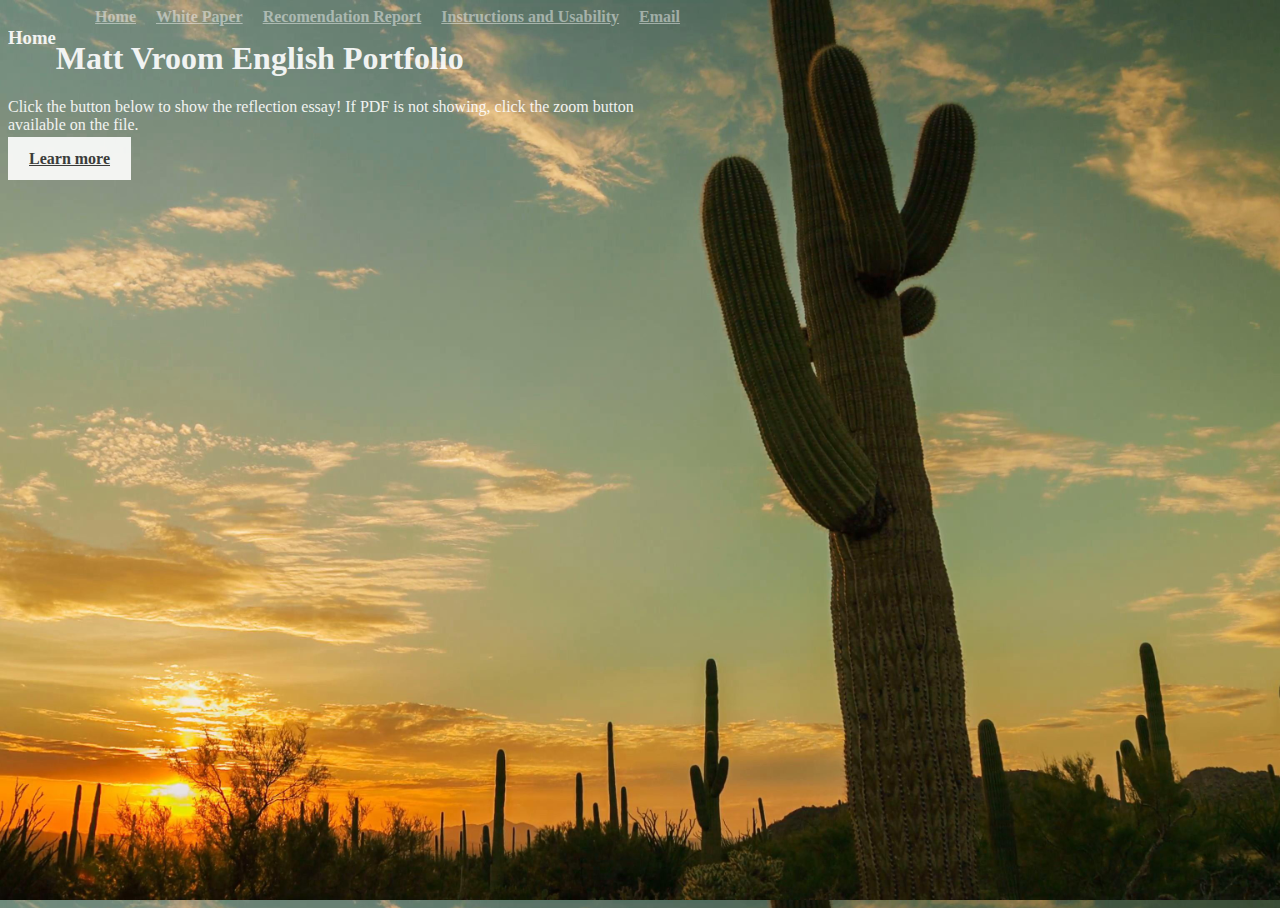
==== index.html @ 7807ef81 "final" ====
<!doctype html>
<html lang="en">

<head>
  <meta charset="utf-8">
  <meta name="viewport" content="width=device-width, initial-scale=1, shrink-to-fit=no">
  <meta name="description" content="">
  <meta name="author" content="">
  <link rel="stylesheet" href="https://maxcdn.bootstrapcdn.com/bootstrap/4.0.0-beta.2/css/bootstrap.min.css" integrity="sha384-PsH8R72JQ3SOdhVi3uxftmaW6Vc51MKb0q5P2rRUpPvrszuE4W1povHYgTpBfshb" crossorigin="anonymous">

  <title>Cover Template for Bootstrap</title>


  <!-- Custom styles for this template -->
  <link href="CSS/style.css" rel="stylesheet">
</head>

<body class="text-center">

  <div class="cover-container d-flex w-100 h-100 p-3 mx-auto flex-column">
    <header class="masthead mb-auto">
      <div class="inner">
        <h3 class="masthead-brand">Home</h3>
        <nav class="nav nav-masthead justify-content-center">
          <a class="nav-link active" href="English_Portfolio.html">Home</a>
          <a class="nav-link" href="White_paper.html">White Paper</a>
          <a class="nav-link" href="Rec_Report.html">Recomendation Report</a>
          <a class="nav-link" href="Instructions_Usability.html">Instructions and Usability</a>
          <a class="nav-link" href="Email.html">Email</a>
        </nav>
      </div>
    </header>

    <main role="main" class="inner cover">
      <section id="top">
        <h1 class="cover-heading">Matt Vroom English Portfolio</h1>
        <p class="lead">Click the button below to show the reflection essay! If PDF is not showing, click the zoom button available on the file.</p>
        <p class="lead">
          <a href="#" class="btn btn-lg btn-secondary">Learn more</a>
        </p>
      </section>
      <iframe src="EnglishPDF/Reflection.pdf" height="550" width="650"></iframe>
    </main>


    <footer class="mastfoot mt-auto">
      <div class="inner">
      </div>
    </footer>
  </div>


  <!-- Bootstrap core JavaScript
    ================================================== -->
  <script src="JS/app.js"></script>
</body>

</html>
---- CSS/style.css ----
/*
 * Globals
 */
/* Links */
a,
a:focus,
a:hover {
    color: #fff;
}
/* Custom default button */
.btn-secondary,
.btn-secondary:focus {
    color: #333;
    text-shadow: none;
    /* Prevent inheritance from `body` */
    background-color: #fff;
    border: .05rem solid #fff;
}
/*
 * Base structure
 */
html,
body {
    height: 100%;
}
body {
    display: -ms-flexbox;
    display: flex;
    background-image:url("image1.jpg");
    position:relative;
    opacity:0.90;
    background-position:center;
    background-size:cover;
    color: #fff;
    z-index: 1;
    /* text-shadow: 0 .05rem .1rem rgba(0, 0, 0, .5);
    box-shadow: inset 0 0 5rem rgba(0, 0, 0, .5); */
}
.cover-container {
    max-width: 42em;
}
/*
 * Header
 */
.masthead {
    margin-bottom: 2rem;
}
.masthead-brand {
    margin-bottom: 0;
}
.nav-masthead .nav-link {
    padding: .25rem 0;
    font-weight: 700;
    color: rgba(255, 255, 255, .5);
    background-color: transparent;
    border-bottom: .25rem solid transparent;
}
.nav-masthead .nav-link:hover,
.nav-masthead .nav-link:focus {
    border-bottom-color: rgba(255, 255, 255, .25);
}
.nav-masthead .nav-link + .nav-link {
    margin-left: 1rem;
}
/* .nav-masthead .active {
    color: #fff;
    border-bottom-color: #fff;
} */
@media (min-width: 48em) {
    .masthead-brand {
        float: left;
    }
    .nav-masthead {
        float: right;
    }
}
/*
 * Cover
 */
.cover {
    /* padding: 0 1.5rem;
    background-color: #333;
    padding-top: 5px;
    padding-bottom: 5px;
    border-radius: 5px; */
}
.cover .btn-lg {
    padding: .75rem 1.25rem;
    font-weight: 700;
}
/*
 * Footer
 */
.mastfoot {
    color: rgba(255, 255, 255, .5);
}
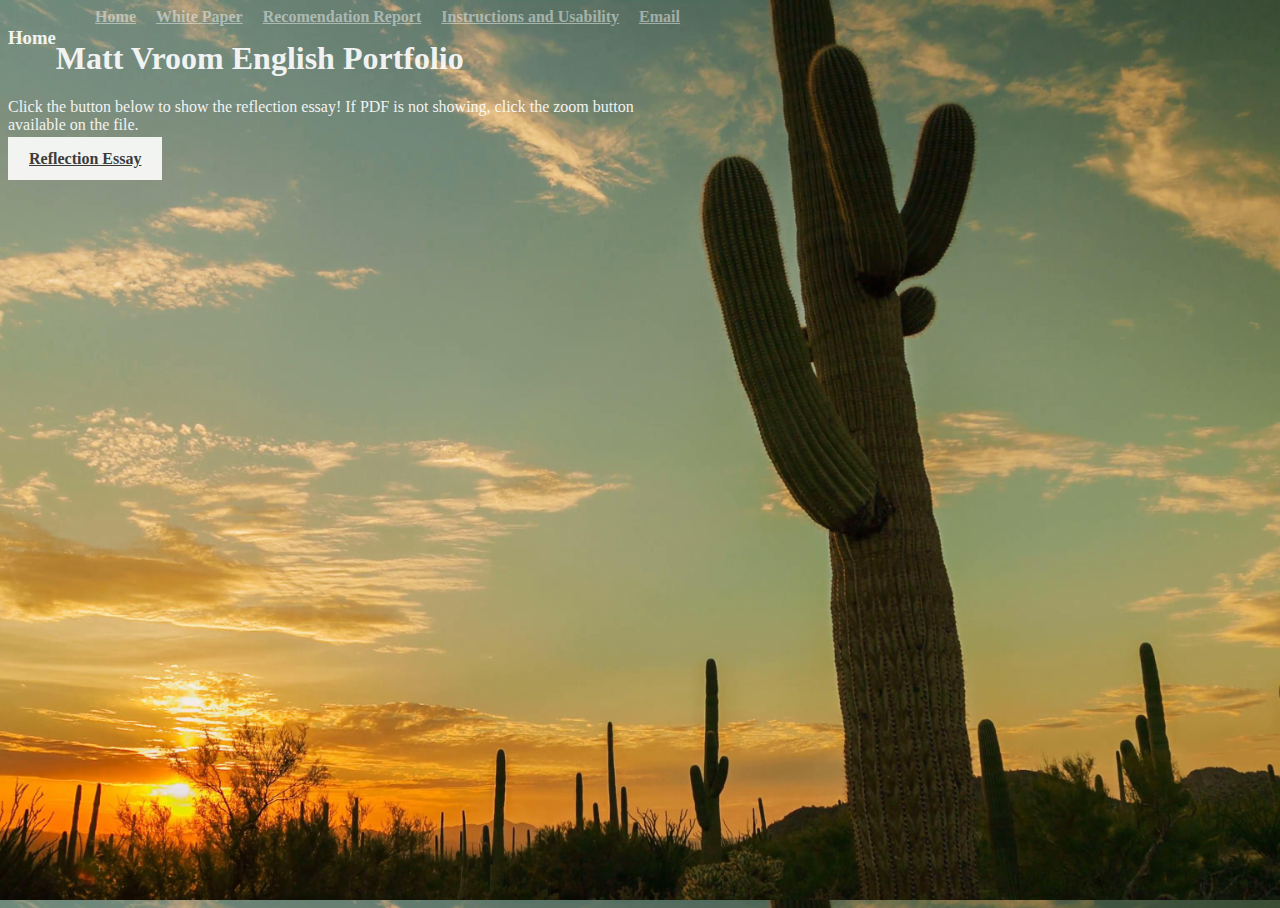
==== commit 6acc8bd1: "update" ====
--- a/index.html
+++ b/index.html
@@ -22,7 +22,7 @@
       <div class="inner">
         <h3 class="masthead-brand">Home</h3>
         <nav class="nav nav-masthead justify-content-center">
-          <a class="nav-link active" href="English_Portfolio.html">Home</a>
+          <a class="nav-link active" href="index.html">Home</a>
           <a class="nav-link" href="White_paper.html">White Paper</a>
           <a class="nav-link" href="Rec_Report.html">Recomendation Report</a>
           <a class="nav-link" href="Instructions_Usability.html">Instructions and Usability</a>
@@ -36,7 +36,7 @@
         <h1 class="cover-heading">Matt Vroom English Portfolio</h1>
         <p class="lead">Click the button below to show the reflection essay! If PDF is not showing, click the zoom button available on the file.</p>
         <p class="lead">
-          <a href="#" class="btn btn-lg btn-secondary">Learn more</a>
+          <a href="#" class="btn btn-lg btn-secondary">Reflection Essay</a>
         </p>
       </section>
       <iframe src="EnglishPDF/Reflection.pdf" height="550" width="650"></iframe>
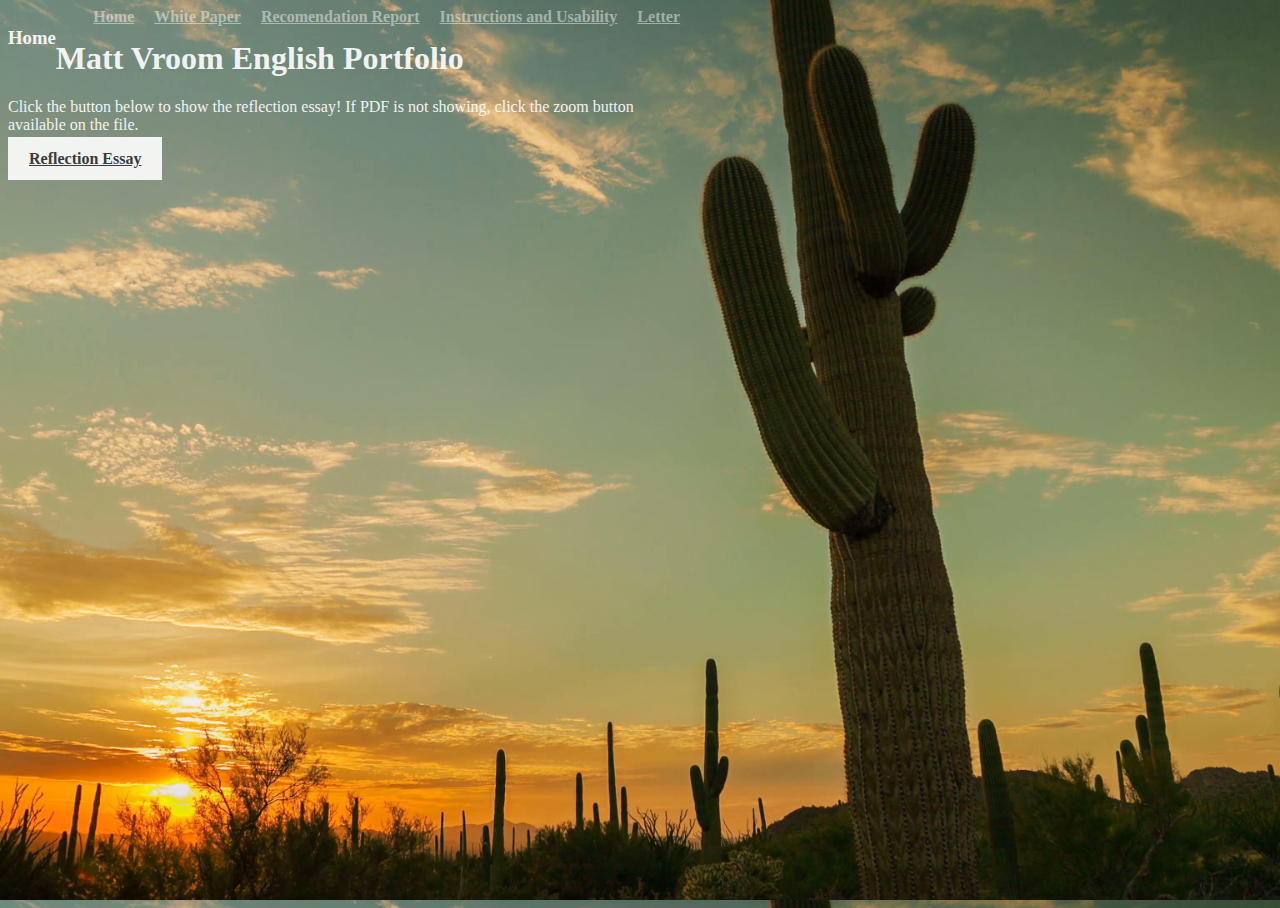
==== commit e49fc5f4: "update 2" ====
--- a/index.html
+++ b/index.html
@@ -26,7 +26,7 @@
           <a class="nav-link" href="White_paper.html">White Paper</a>
           <a class="nav-link" href="Rec_Report.html">Recomendation Report</a>
           <a class="nav-link" href="Instructions_Usability.html">Instructions and Usability</a>
-          <a class="nav-link" href="Email.html">Email</a>
+          <a class="nav-link" href="Email.html">Letter</a>
         </nav>
       </div>
     </header>
